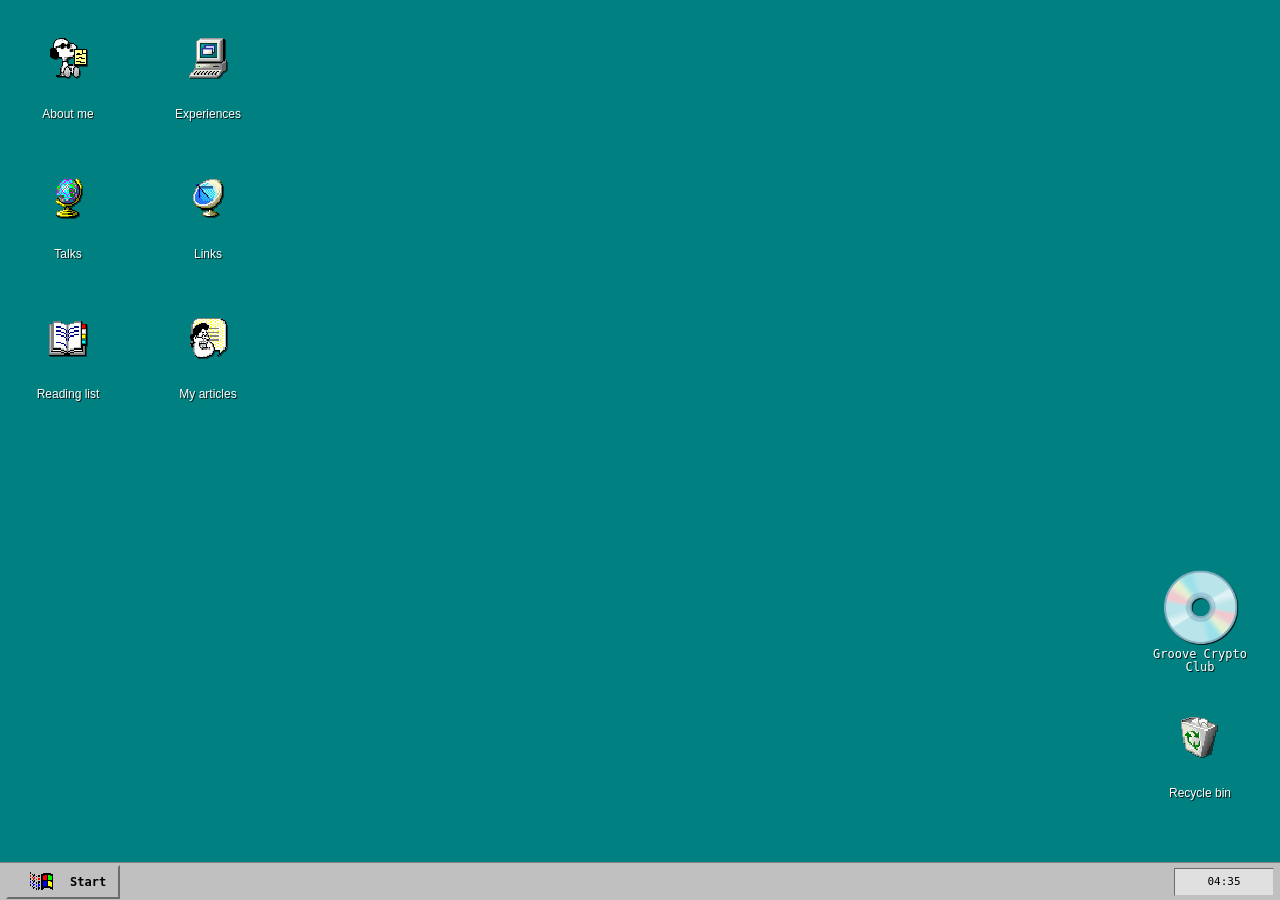
==== index.html @ 622b8753 "Point Groove icon at webp source https://claude.ai/code/session_013HrgVm5XLHuKfwFcj3W9H3" ====
<!DOCTYPE html>
<html lang="pt-BR">
<head>
    <meta charset="UTF-8">
    <meta name="viewport" content="width=device-width, initial-scale=1.0">
    <title>danimim.eth</title>
    <link rel="stylesheet" href="assets/css/style.css">

    <!-- FAVICON -->
    <link rel="icon" type="image/x-icon" href="favicon.png">
    <link rel="icon" type="image/png" sizes="32x32" href="favicon-32x32.png">
    <link rel="icon" type="image/png" sizes="16x16" href="favicon-16x16.png">
    <link rel="apple-touch-icon" sizes="180x180" href="apple-touch-icon.png">
</head>
<body>
    <!-- Desktop -->
    <div class="desktop">
        <!-- Desktop Icons -->
        <div class="desktop-icons">
            <button class="desktop-icon" data-window="about" aria-label="About me">
                <img src="icons/about.png" alt="About" width="80" height="80" onerror="this.outerHTML='<span style=font-size:70px>👤</span>'">
                <span>About me</span>
            </button>

            <button class="desktop-icon" data-window="experiences" aria-label="Experiences">
                <img src="icons/experience.png" alt="Experience" width="80" height="80" onerror="this.outerHTML='<span style=font-size:70px>💼</span>'">
                <span>Experiences</span>
            </button>

            <button class="desktop-icon" data-window="talks" aria-label="Talks">
                <img src="icons/talks.png" alt="Talks" width="80" height="80" onerror="this.outerHTML='<span style=font-size:70px>🎤</span>'">
                <span>Talks</span>
            </button>

            <button class="desktop-icon" data-window="links" aria-label="Links">
                <img src="icons/links.png" alt="Links" width="80" height="80" onerror="this.outerHTML='<span style=font-size:70px>🔗</span>'">
                <span>Links</span>
            </button>

            <button class="desktop-icon" data-window="reading" aria-label="Reading list">
                <img src="icons/reading.png" alt="Reading" width="80" height="80" onerror="this.outerHTML='<span style=font-size:70px>📚</span>'">
                <span>Reading list</span>
            </button>

            <button class="desktop-icon" data-window="articles" aria-label="My articles">
                <img src="icons/telegram.png" alt="Articles" width="80" height="80" onerror="this.outerHTML='<span style=font-size:70px>📝</span>'">
                <span>My articles</span>
            </button>
        </div>

        <!-- Groove Crypto Club (links to the /groove/ page) -->
        <a class="groove-icon" href="/groove/" aria-label="Groove Crypto Club">
            <img src="icons/groove.webp" alt="Groove Crypto Club" width="80" height="80" onerror="this.outerHTML='<span style=font-size:70px>💿</span>'">
            <span>Groove Crypto Club</span>
        </a>

        <!-- Recycle Bin -->
        <button class="recycle-bin" data-window="recycle" aria-label="Recycle Bin">
            <img src="icons/recycle.png" alt="Recycle Bin" width="80" height="80" onerror="this.outerHTML='<span style=font-size:70px>🗑️</span>'">
            <span>Recycle bin</span>
        </button>
    </div>

    <!-- Windows -->
    <!-- About Window -->
    <div class="window" id="about" role="dialog" aria-modal="true" aria-labelledby="about-title">
        <div class="window-header">
            <span id="about-title">About me</span>
            <div class="window-controls">
                <button class="window-btn minimize" aria-label="Minimize"><span>_</span></button>
                <button class="window-btn close" aria-label="Close"><span>×</span></button>
            </div>
        </div>
        <div class="window-content">
            <div id="about-content"></div>
        </div>
    </div>

    <!-- Experiences Window -->
    <div class="window" id="experiences" role="dialog" aria-modal="true" aria-labelledby="experiences-title">
        <div class="window-header">
            <span id="experiences-title">Experiences</span>
            <div class="window-controls">
                <button class="window-btn minimize" aria-label="Minimize"><span>_</span></button>
                <button class="window-btn close" aria-label="Close"><span>×</span></button>
            </div>
        </div>
        <div class="window-content">
            <div id="experiences-content"></div>
        </div>
    </div>

    <!-- Talks Window -->
    <div class="window" id="talks" role="dialog" aria-modal="true" aria-labelledby="talks-title">
        <div class="window-header">
            <span id="talks-title">Talks</span>
            <div class="window-controls">
                <button class="window-btn minimize" aria-label="Minimize"><span>_</span></button>
                <button class="window-btn close" aria-label="Close"><span>×</span></button>
            </div>
        </div>
        <div class="window-content">
            <div id="talks-content"></div>
        </div>
    </div>

    <!-- Links Window -->
    <div class="window" id="links" role="dialog" aria-modal="true" aria-labelledby="links-title">
        <div class="window-header">
            <span id="links-title">Links</span>
            <div class="window-controls">
                <button class="window-btn minimize" aria-label="Minimize"><span>_</span></button>
                <button class="window-btn close" aria-label="Close"><span>×</span></button>
            </div>
        </div>
        <div class="window-content">
            <div id="links-content"></div>
        </div>
    </div>

    <!-- Reading Window -->
    <div class="window" id="reading" role="dialog" aria-modal="true" aria-labelledby="reading-title">
        <div class="window-header">
            <span id="reading-title">Reading list</span>
            <div class="window-controls">
                <button class="window-btn minimize" aria-label="Minimize"><span>_</span></button>
                <button class="window-btn close" aria-label="Close"><span>×</span></button>
            </div>
        </div>
        <div class="window-content">
            <div id="reading-content"></div>
        </div>
    </div>

    <!-- Articles Window -->
    <div class="window" id="articles" role="dialog" aria-modal="true" aria-labelledby="articles-title">
        <div class="window-header">
            <span id="articles-title">My articles</span>
            <div class="window-controls">
                <button class="window-btn minimize" aria-label="Minimize"><span>_</span></button>
                <button class="window-btn close" aria-label="Close"><span>×</span></button>
            </div>
        </div>
        <div class="window-content">
            <div id="articles-content"></div>
        </div>
    </div>

    <!-- Message Window -->
    <div class="window" id="message" role="dialog" aria-modal="true" aria-labelledby="message-title">
        <div class="window-header">
            <span id="message-title">Leave a message</span>
            <div class="window-controls">
                <button class="window-btn close" aria-label="Close"><span>×</span></button>
            </div>
        </div>
        <div class="window-content">
            <form id="message-form">
                <div class="form-group">
                    <label for="sender-name">Name:</label>
                    <input type="text" id="sender-name" name="name" required>
                </div>
                <div class="form-group">
                    <label for="sender-email">Email:</label>
                    <input type="email" id="sender-email" name="email" required>
                </div>
                <div class="form-group">
                    <label for="sender-message">Message:</label>
                    <textarea id="sender-message" name="message" rows="4" required></textarea>
                </div>
                <div class="form-actions">
                    <button type="submit" class="btn">Send</button>
                    <button type="button" class="btn cancel">Cancel</button>
                </div>
            </form>
        </div>
    </div>

    <!-- Cats Question Window -->
    <div class="window" id="cats-question" role="dialog" aria-modal="true" aria-labelledby="cats-question-title">
        <div class="window-header">
            <span id="cats-question-title">Question</span>
            <div class="window-controls">
                <button class="window-btn close" aria-label="Close"><span>×</span></button>
            </div>
        </div>
        <div class="window-content">
            <p>Do you like cats?</p>
            <div class="form-actions">
                <button type="button" class="btn" id="cats-yes">YES</button>
                <button type="button" class="btn" id="cats-no">NO</button>
            </div>
        </div>
    </div>

    <!-- Cats Gallery Window -->
    <div class="window" id="cats" role="dialog" aria-modal="true" aria-labelledby="cats-title">
        <div class="window-header">
            <span id="cats-title">My Cats</span>
            <div class="window-controls">
                <button class="window-btn minimize" aria-label="Minimize"><span>_</span></button>
                <button class="window-btn close" aria-label="Close"><span>×</span></button>
            </div>
        </div>
        <div class="window-content">
            <div id="cats-content"></div>
        </div>
    </div>

    <!-- Error Window -->
    <div class="window error-window" id="error" role="dialog" aria-modal="true" aria-labelledby="error-title">
        <div class="window-header">
            <span id="error-title">Error</span>
            <div class="window-controls">
                <button class="window-btn close" aria-label="Close"><span>×</span></button>
            </div>
        </div>
        <div class="window-content">
            <div class="error-content">
                <div class="error-icon">❌</div>
                <div class="error-text">
                    <p><strong>get out of here</strong></p>
                    <p>This application requires cat appreciation.</p>
                </div>
            </div>
            <div class="form-actions">
                <button type="button" class="btn error-ok">OK</button>
            </div>
        </div>
    </div>

    <!-- Hobbies Window -->
    <div class="window" id="hobbies" role="dialog" aria-modal="true" aria-labelledby="hobbies-title">
        <div class="window-header">
            <span id="hobbies-title">My life</span>
            <div class="window-controls">
                <button class="window-btn close" aria-label="Close"><span>×</span></button>
            </div>
        </div>
        <div class="window-content">
            <div id="hobbies-content"></div>
        </div>
    </div>

    <!-- Success Window -->
    <div class="window" id="message-success" role="dialog" aria-modal="true" aria-labelledby="success-title">
        <div class="window-header">
            <span id="success-title">Message sent</span>
            <div class="window-controls">
                <button class="window-btn close" aria-label="Close"><span>×</span></button>
            </div>
        </div>
        <div class="window-content">
            <div class="error-content">
                <div class="error-icon">
                    <img src="icons/success.png" alt="Success" width="48" height="48" onerror="this.outerHTML='<span style=font-size:48px>✅</span>'">
                </div>
                <div class="error-text">
                    <p><strong>Success!</strong></p>
                    <p>Your message has been sent successfully!</p>
                </div>
            </div>
            <div class="form-actions">
                <button type="button" class="btn success-ok">OK</button>
            </div>
        </div>
    </div>

    <!-- Message Error Window -->
    <div class="window error-window" id="message-error" role="dialog" aria-modal="true" aria-labelledby="message-error-title">
        <div class="window-header">
            <span id="message-error-title">Error</span>
            <div class="window-controls">
                <button class="window-btn close" aria-label="Close"><span>×</span></button>
            </div>
        </div>
        <div class="window-content">
            <div class="error-content">
                <div class="error-icon">
                    <img src="icons/error.png" alt="Error" width="48" height="48" onerror="this.outerHTML='<span style=font-size:48px>⚠️</span>'">
                </div>
                <div class="error-text">
                    <p><strong>Error sending message</strong></p>
                    <p>Something went wrong. Please try again.</p>
                </div>
            </div>
            <div class="form-actions">
                <button type="button" class="btn error-ok">OK</button>
            </div>
        </div>
    </div>

    <!-- Recycle Bin Window -->
    <div class="window" id="recycle" role="dialog" aria-modal="true" aria-labelledby="recycle-title">
        <div class="window-header">
            <span id="recycle-title">Recycle Bin</span>
            <div class="window-controls">
                <button class="window-btn minimize" aria-label="Minimize"><span>_</span></button>
                <button class="window-btn close" aria-label="Close"><span>×</span></button>
            </div>
        </div>
        <div class="window-content">
            <div id="recycle-content"></div>
            <br>
            <div style="display: flex; gap: 8px; justify-content: center;">
                <button class="btn" id="restore-btn">Restore</button>
                <button class="btn" id="empty-bin-btn">Empty Recycle Bin</button>
            </div>
        </div>
    </div>

    <!-- Restore Error Window -->
    <div class="window error-window" id="restore-error" role="dialog" aria-modal="true" aria-labelledby="restore-error-title">
        <div class="window-header">
            <span id="restore-error-title">Cannot Restore</span>
            <div class="window-controls">
                <button class="window-btn close" aria-label="Close"><span>×</span></button>
            </div>
        </div>
        <div class="window-content">
            <div class="error-content">
                <div class="error-icon">
                    <img src="icons/wrong.png" alt="Error" width="64" height="64" onerror="this.outerHTML='<span style=font-size:48px>❌</span>'">
                </div>
                <div class="error-text">
                    <p><strong>Cannot restore</strong></p>
                    <p>File permanently damaged by fraud</p>
                </div>
            </div>
            <div class="form-actions">
                <button type="button" class="btn error-ok">OK</button>
            </div>
        </div>
    </div>

    <!-- Empty Bin Error Window -->
    <div class="window error-window" id="empty-error" role="dialog" aria-modal="true" aria-labelledby="empty-error-title">
        <div class="window-header">
            <span id="empty-error-title">Empty Recycle Bin</span>
            <div class="window-controls">
                <button class="window-btn close" aria-label="Close"><span>×</span></button>
            </div>
        </div>
        <div class="window-content">
            <div class="error-content">
                <div class="error-icon">
                    <img src="icons/empty.png" alt="Empty" width="64" height="64" onerror="this.outerHTML='<span style=font-size:48px>🗑️</span>'">
                </div>
                <div class="error-text">
                    <p><strong>Already Empty</strong></p>
                    <p>File already beyond empty</p>
                </div>
            </div>
            <div class="form-actions">
                <button type="button" class="btn error-ok">OK</button>
            </div>
        </div>
    </div>

    <!-- Taskbar -->
    <div class="taskbar">
        <button class="start-button" id="start-btn" aria-label="Start menu">
            <span class="start-icon">⚑</span>
            <span>Start</span>
        </button>

        <!-- Start Menu -->
        <div class="start-menu" id="start-menu">
            <div class="start-menu-item" data-action="playlist">
                <span class="menu-icon">
                    <img src="icons/playlist.png" alt="Playlist" width="48" height="48" onerror="this.outerHTML='<span style=font-size:18px>♫</span>'">
                </span>
                <span>My playlist</span>
            </div>
            <div class="start-menu-item" data-action="message">
                <span class="menu-icon">
                    <img src="icons/message.png" alt="Message" width="48" height="48" onerror="this.outerHTML='<span style=font-size:18px>@</span>'">
                </span>
                <span>Leave a message</span>
            </div>
            <div class="start-menu-item" data-action="cats">
                <span class="menu-icon">
                    <img src="icons/cats.png" alt="Cats" width="48" height="48" onerror="this.outerHTML='<span style=font-size:18px>♥</span>'">
                </span>
                <span>Do you like cats?</span>
            </div>
            <div class="start-menu-item" data-action="hobbies">
                <span class="menu-icon">
                    <img src="icons/hobbies.png" alt="My life" width="48" height="48" onerror="this.outerHTML='<span style=font-size:18px>★</span>'">
                </span>
                <span>My life</span>
            </div>
        </div>

        <div class="taskbar-clock" id="clock"></div>
    </div>

    <!-- Scripts -->
    <script src="assets/js/data.js"></script>
    <script src="assets/js/app.js"></script>
</body>
</html>
---- assets/css/style.css ----
/* Windows 95 Theme CSS - Versão Corrigida */
* {
  margin: 0;
  padding: 0;
  box-sizing: border-box;
}

body {
  font-family: "MS Sans Serif", "Microsoft Sans Serif", "Small Fonts", "Fixedsys", monospace, sans-serif;
  font-size: 11px;
  background: #008080;
  height: 100vh;
  overflow: hidden;
  user-select: none;
  cursor: default;
  font-weight: normal;
  -webkit-font-smoothing: none;
  -moz-osx-font-smoothing: unset;
  text-rendering: optimizeSpeed;
  image-rendering: pixelated;
  image-rendering: -moz-crisp-edges;
  image-rendering: crisp-edges;
}

/* CSS para tornar tudo mais pixelado e próximo do Windows 95 */
* {
  image-rendering: pixelated;
  image-rendering: -moz-crisp-edges;
  image-rendering: crisp-edges;
  -webkit-font-smoothing: none;
  -moz-osx-font-smoothing: unset;
}

/* Desktop */
.desktop {
  height: calc(100vh - 38px);
  position: relative;
  background: #008080;
  padding: 8px;
}

/* Desktop Icons */
.desktop-icons {
  display: grid;
  grid-template-columns: repeat(2, 120px);
  grid-template-rows: repeat(3, 120px);
  gap: 20px;
  width: fit-content;
  align-content: start;
}

.desktop-icon {
  display: flex;
  flex-direction: column;
  align-items: center;
  width: 120px;
  height: 120px;
  padding: 10px;
  background: transparent;
  border: none;
  border-radius: 0;
  color: white;
  font-size: 12px;
  cursor: pointer;
  text-align: center;
  line-height: 1.1;
  transition: background-color 0.1s;
  font-weight: normal;
}

.desktop-icon:hover {
  background: rgba(255, 255, 255, 0.2);
}

.desktop-icon:focus {
  outline: 1px dotted white;
  outline-offset: 2px;
}

.desktop-icon img {
  margin-bottom: 8px;
  filter: drop-shadow(1px 1px 0px rgba(0, 0, 0, 0.5));
  width: 80px !important;
  height: 80px !important;
  max-width: 80px !important;
  max-height: 80px !important;
  min-width: 80px !important;
  min-height: 80px !important;
}

.desktop-icon span {
  word-wrap: break-word;
  text-shadow: 1px 1px 0px rgba(0, 0, 0, 0.8);
  font-weight: normal;
  font-size: 12px;
  margin-top: 2px;
}

.desktop-icon span {
  word-wrap: break-word;
  text-shadow: 1px 1px 0px rgba(0, 0, 0, 0.8);
  font-weight: normal;
}

/* About Section with Photo */
.about-container {
  display: flex;
  gap: 16px;
  align-items: flex-start;
  margin-bottom: 12px;
}

.about-photo {
  flex-shrink: 0;
  width: 200px;
  height: 200px;
  border: 2px inset #c0c0c0;
  background: #f0f0f0;
  overflow: hidden;
}

.about-photo img {
  width: 100%;
  height: 100%;
  object-fit: cover;
}

.about-text {
  flex: 1;
  min-width: 0;
}

.about-fallback {
  width: 100%;
  height: 100%;
  display: flex;
  align-items: center;
  justify-content: center;
  background: linear-gradient(45deg, #c0c0c0, #e0e0e0);
  font-size: 48px;
  color: #808080;
}

/* Recycle Bin */
.recycle-item {
  display: flex;
  justify-content: center;
}

.recycle-bin {
  position: absolute;
  bottom: 55px;
  right: 20px;
  display: flex;
  flex-direction: column;
  align-items: center;
  width: 120px;
  height: 120px;
  padding: 10px;
  background: transparent;
  border: none;
  color: white;
  font-size: 12px;
  cursor: pointer;
  text-align: center;
  line-height: 1.1;
  transition: background-color 0.1s;
  font-weight: normal;
}

.recycle-bin:hover {
  background: rgba(255, 255, 255, 0.2);
}

.recycle-bin img {
  margin-bottom: 8px;
  filter: drop-shadow(1px 1px 0px rgba(0, 0, 0, 0.5));
  width: 80px !important;
  height: 80px !important;
  max-width: 80px !important;
  max-height: 80px !important;
  min-width: 80px !important;
  min-height: 80px !important;
}

.recycle-bin span {
  word-wrap: break-word;
  text-shadow: 1px 1px 0px rgba(0, 0, 0, 0.8);
  font-weight: normal;
  font-size: 12px;
  margin-top: 2px;
}

.recycle-bin span {
  word-wrap: break-word;
  text-shadow: 1px 1px 0px rgba(0, 0, 0, 0.8);
  font-weight: normal;
}

/* Windows */
.window {
  position: absolute;
  width: clamp(320px, 60vw, 600px);
  max-height: 80vh;
  background: #c0c0c0;
  border: 2px outset #c0c0c0;
  box-shadow: 2px 2px 4px rgba(0, 0, 0, 0.3);
  display: none;
  z-index: 100;
  top: 50px;
  left: 200px;
}

.window.active {
  display: block;
}

.window.minimized {
  display: none;
}

/* Window Header */
.window-header {
  background: linear-gradient(90deg, #000080, #0000ff);
  color: white;
  padding: 2px 4px;
  display: flex;
  justify-content: space-between;
  align-items: center;
  font-weight: bold;
  cursor: move;
  user-select: none;
  height: 20px;
  font-size: 11px;
}

.window-header span {
  flex: 1;
  padding: 0 4px;
  overflow: hidden;
  text-overflow: ellipsis;
  white-space: nowrap;
}

.window-controls {
  display: flex;
  gap: 2px;
}

.window-btn {
  width: 16px;
  height: 14px;
  background: #c0c0c0;
  border: 1px outset #c0c0c0;
  cursor: pointer;
  display: flex;
  align-items: center;
  justify-content: center;
  padding: 0;
  font-size: 10px;
  font-weight: bold;
  color: #000;
}

.window-btn:hover {
  background: #e0e0e0;
}

.window-btn:active {
  border: 1px inset #c0c0c0;
}

/* Window Content */
.window-content {
  padding: 8px;
  overflow: auto;
  max-height: calc(80vh - 40px);
  background: #c0c0c0;
  font-size: 11px;
  line-height: 1.3;
}

/* Forms */
.form-group {
  margin-bottom: 8px;
}

.form-group label {
  display: block;
  margin-bottom: 2px;
  font-weight: bold;
}

.form-group input,
.form-group textarea {
  width: 100%;
  padding: 2px 4px;
  border: 2px inset #c0c0c0;
  background: white;
  font-family: inherit;
  font-size: 11px;
}

.form-group input:focus,
.form-group textarea:focus {
  outline: none;
  background: #ffffcc;
}

.form-actions {
  display: flex;
  gap: 8px;
  justify-content: flex-end;
  margin-top: 12px;
}

.btn {
  padding: 4px 12px;
  background: #c0c0c0;
  border: 2px outset #c0c0c0;
  cursor: pointer;
  font-family: inherit;
  font-size: 11px;
  min-width: 60px;
}

.btn:hover {
  background: #e0e0e0;
}

.btn:active {
  border: 2px inset #c0c0c0;
}

/* Experience Accordion */
.experience-item {
  margin-bottom: 12px;
  border: 1px inset #c0c0c0;
}

.experience-header {
  background: #e0e0e0;
  padding: 4px 8px;
  cursor: pointer;
  border-bottom: 1px solid #808080;
  font-weight: bold;
}

.experience-header:hover {
  background: #f0f0f0;
}

.experience-content {
  padding: 8px;
  display: none;
}

.experience-content.expanded {
  display: block;
}

.role-item {
  margin-bottom: 8px;
  padding: 4px;
  background: #f0f0f0;
  border: 1px inset #c0c0c0;
}

.role-title {
  font-weight: bold;
}

.role-years {
  color: #606060;
  font-size: 10px;
}

.role-skills {
  margin-top: 4px;
  font-size: 10px;
}

/* Folder View */
.folder-container {
  display: grid;
  grid-template-columns: repeat(auto-fit, minmax(120px, 1fr));
  gap: 8px;
  margin-bottom: 16px;
}

.folder-item {
  display: flex;
  flex-direction: column;
  align-items: center;
  padding: 8px;
  background: transparent;
  border: none;
  cursor: pointer;
  text-align: center;
  border-radius: 0;
}

.folder-item:hover {
  background: #e0e0e0;
}

.folder-item img {
  margin-bottom: 4px;
}

.folder-content {
  display: none;
  margin-top: 8px;
  padding: 8px;
  background: #f0f0f0;
  border: 1px inset #c0c0c0;
}

.folder-content.active {
  display: block;
}

.folder-content ul {
  list-style: none;
  padding-left: 0;
}

.folder-content li {
  margin-bottom: 4px;
}

.folder-content a {
  color: #0000ff;
  text-decoration: underline;
}

.folder-content a:visited {
  color: #800080;
}

/* Links List */
.links-list {
  list-style: none;
}

.links-list li {
  margin-bottom: 8px;
}

.links-list a {
  color: #0000ff;
  text-decoration: underline;
  font-size: 11px;
}

.links-list a:visited {
  color: #800080;
}

/* Talks List */
.talks-list {
  list-style: none;
}

.talks-list li {
  margin-bottom: 8px;
  padding: 4px;
  background: #f0f0f0;
  border: 1px inset #c0c0c0;
}

.talks-list a {
  color: #0000ff;
  text-decoration: underline;
  font-weight: bold;
}

/* Cats Gallery */
.cats-gallery {
  display: grid;
  grid-template-columns: repeat(auto-fit, minmax(200px, 1fr));
  gap: 12px;
}

.cat-card {
  background: #f0f0f0;
  border: 2px inset #c0c0c0;
  padding: 8px;
  text-align: center;
}

.cat-card img {
  width: 100%;
  height: 120px;
  object-fit: cover;
  border: 1px solid #808080;
  margin-bottom: 4px;
}

.cat-name {
  font-weight: bold;
  margin-bottom: 4px;
}

.cat-bio {
  font-size: 10px;
  color: #404040;
}

/* Error Window */
.error-window .window-content {
  min-width: 300px;
}

.error-content {
  display: flex;
  align-items: center;
  gap: 12px;
  margin-bottom: 16px;
}

.error-icon {
  font-size: 32px;
  color: #ff0000;
}

.error-text p {
  margin-bottom: 4px;
}

.error-ok {
  background: #c0c0c0;
  min-width: 80px;
}

/* Taskbar */
.taskbar {
  position: fixed;
  bottom: 0;
  left: 0;
  right: 0;
  height: 38px;
  background: #c0c0c0;
  border-top: 1px solid #808080;
  display: flex;
  align-items: center;
  padding: 0 6px;
  z-index: 1000;
}

.start-button {
  height: 34px;
  padding: 6px 12px;
  background: #c0c0c0;
  border: 2px outset #c0c0c0;
  cursor: pointer;
  display: flex;
  align-items: center;
  gap: 4px;
  font-family: inherit;
  font-size: 12px;
  font-weight: bold;
}

.start-button:hover {
  background: #e0e0e0;
}

.start-button:active,
.start-button.active {
  border: 2px inset #c0c0c0;
}

/* Ícone do Start - Usando menu.png */
.start-icon {
  width: 48px;
  height: 48px;
  display: flex;
  align-items: center;
  justify-content: flex-start;
  background: url('/icons/menu.png') no-repeat;
  background-position: -2px center;
  background-size: cover;
  border: none;
  border-radius: 0;
  box-shadow: none;
  margin-left: -2px;
  font-size: 0 !important;
  color: transparent !important;
  text-indent: -9999px;
  overflow: hidden;
}

.start-icon::before {
  content: '' !important;
}

.start-icon::after {
  content: '' !important;
}

/* Start Menu */
.start-menu {
  position: absolute;
  bottom: 38px;
  left: 4px;
  width: 260px;
  background: #c0c0c0;
  border: 2px outset #c0c0c0;
  box-shadow: 2px 2px 4px rgba(0, 0, 0, 0.3);
  display: none;
  z-index: 1001;
}

.start-menu.active {
  display: block;
}

.start-menu-item {
  padding: 12px 16px;
  cursor: pointer;
  border-bottom: 1px solid #808080;
  font-size: 12px;
  display: flex;
  align-items: center;
  gap: 12px;
  min-height: 40px;
}

.start-menu-item:hover {
  background: #0000ff;
  color: white;
}

.start-menu-item:last-child {
  border-bottom: none;
}

/* Ícones do Menu - Voltando ao original */
.menu-icon {
  width: 26px;
  height: 24px;
  font-size: 18px;
  text-align: center;
  flex-shrink: 0;
  display: flex;
  align-items: center;
  justify-content: center;
  background: linear-gradient(135deg, rgba(255,255,255,0.2) 0%, rgba(128,128,128,0.1) 100%);
  box-shadow: inset 1px 1px 0px rgba(255,255,255,0.2);
  color: #000;
  font-weight: bold;
}

.start-menu-item:hover .menu-icon {
  background: linear-gradient(135deg, rgba(255,255,255,0.4) 0%, rgba(255,255,255,0.2) 100%);
  color: white;
  text-shadow: 1px 1px 1px rgba(0,0,0,0.5);
}

/* Clock */
.taskbar-clock {
  margin-left: auto;
  padding: 6px 12px;
  background: #e0e0e0;
  border: 1px inset #c0c0c0;
  font-size: 11px;
  font-family: "MS Sans Serif", "Small Fonts", monospace;
  min-width: 100px;
  text-align: center;
  font-weight: normal;
  height: 28px;
  display: flex;
  align-items: center;
  justify-content: center;
}

/* Mobile responsive for about */
@media (max-width: 600px) {
  .about-container {
      flex-direction: column;
      align-items: center;
      text-align: center;
  }

  .about-photo {
      width: 100px;
      height: 100px;
  }

  .about-fallback {
      font-size: 40px;
  }
}

/* Mobile Responsive */
@media (max-width: 768px) {
  .window {
      width: clamp(280px, 95vw, 400px);
      max-height: 70vh;
  }

  .desktop {
      height: calc(100vh - 32px);
      padding: 8px;
  }

  .desktop-icons {
      grid-template-columns: repeat(2, 100px);
      grid-template-rows: repeat(3, 100px);
      gap: 15px;
  }

  .desktop-icon {
      width: 100px;
      height: 100px;
      font-size: 11px;
      padding: 8px;
  }

  .desktop-icon img {
      width: 65px !important;
      height: 65px !important;
      max-width: 65px !important;
      max-height: 65px !important;
      min-width: 65px !important;
      min-height: 65px !important;
  }

  .recycle-bin {
      width: 100px;
      height: 100px;
      bottom: 50px;
      right: 15px;
      font-size: 11px;
      padding: 8px;
  }

  .recycle-bin img {
      width: 65px !important;
      height: 65px !important;
      max-width: 65px !important;
      max-height: 65px !important;
      min-width: 65px !important;
      min-height: 65px !important;
  }

  .window-header {
      touch-action: none;
      height: 28px;
  }

  .cats-gallery {
      grid-template-columns: 1fr;
  }

  .folder-container {
      grid-template-columns: repeat(auto-fit, minmax(100px, 1fr));
  }

  .taskbar {
      height: 32px;
      padding: 0 4px;
  }

  .start-button {
      height: 24px;
      padding: 2px 6px;
      font-size: 11px;
      gap: 2px;
  }

  .start-icon {
      width: 14px;
      height: 14px;
      background: url('/icons/menu.png') no-repeat center center;
      background-size: cover;
      border: none;
      border-radius: 0;
      box-shadow: none;
  }

  .start-menu {
      width: 180px;
      bottom: 32px;
  }

  .start-menu-item {
      padding: 5px 6px;
      font-size: 10px;
      min-height: 24px;
  }

  .menu-icon {
      width: 16px;
      height: 14px;
      font-size: 12px;
  }
}

/* Groove Crypto Club desktop shortcut (sits above the Recycle Bin) */
.groove-icon {
  position: absolute;
  bottom: 185px;
  right: 20px;
  display: flex;
  flex-direction: column;
  align-items: center;
  width: 120px;
  height: 120px;
  padding: 10px;
  background: transparent;
  border: none;
  color: white;
  font-size: 12px;
  cursor: pointer;
  text-align: center;
  line-height: 1.1;
  transition: background-color 0.1s;
  text-decoration: none;
}

.groove-icon:hover {
  background: rgba(255, 255, 255, 0.2);
}

.groove-icon:focus {
  outline: 1px dotted white;
  outline-offset: 2px;
}

.groove-icon img {
  margin-bottom: 8px;
  filter: drop-shadow(1px 1px 0px rgba(0, 0, 0, 0.5));
  width: 80px !important;
  height: 80px !important;
  max-width: 80px !important;
  max-height: 80px !important;
  min-width: 80px !important;
  min-height: 80px !important;
}

.groove-icon span {
  word-wrap: break-word;
  text-shadow: 1px 1px 0px rgba(0, 0, 0, 0.8);
  font-weight: normal;
  font-size: 12px;
  margin-top: 2px;
}

@media (max-width: 768px) {
  .groove-icon {
      width: 100px;
      height: 100px;
      bottom: 160px;
      right: 15px;
      font-size: 11px;
      padding: 8px;
  }

  .groove-icon img {
      width: 65px !important;
      height: 65px !important;
      max-width: 65px !important;
      max-height: 65px !important;
      min-width: 65px !important;
      min-height: 65px !important;
  }
}
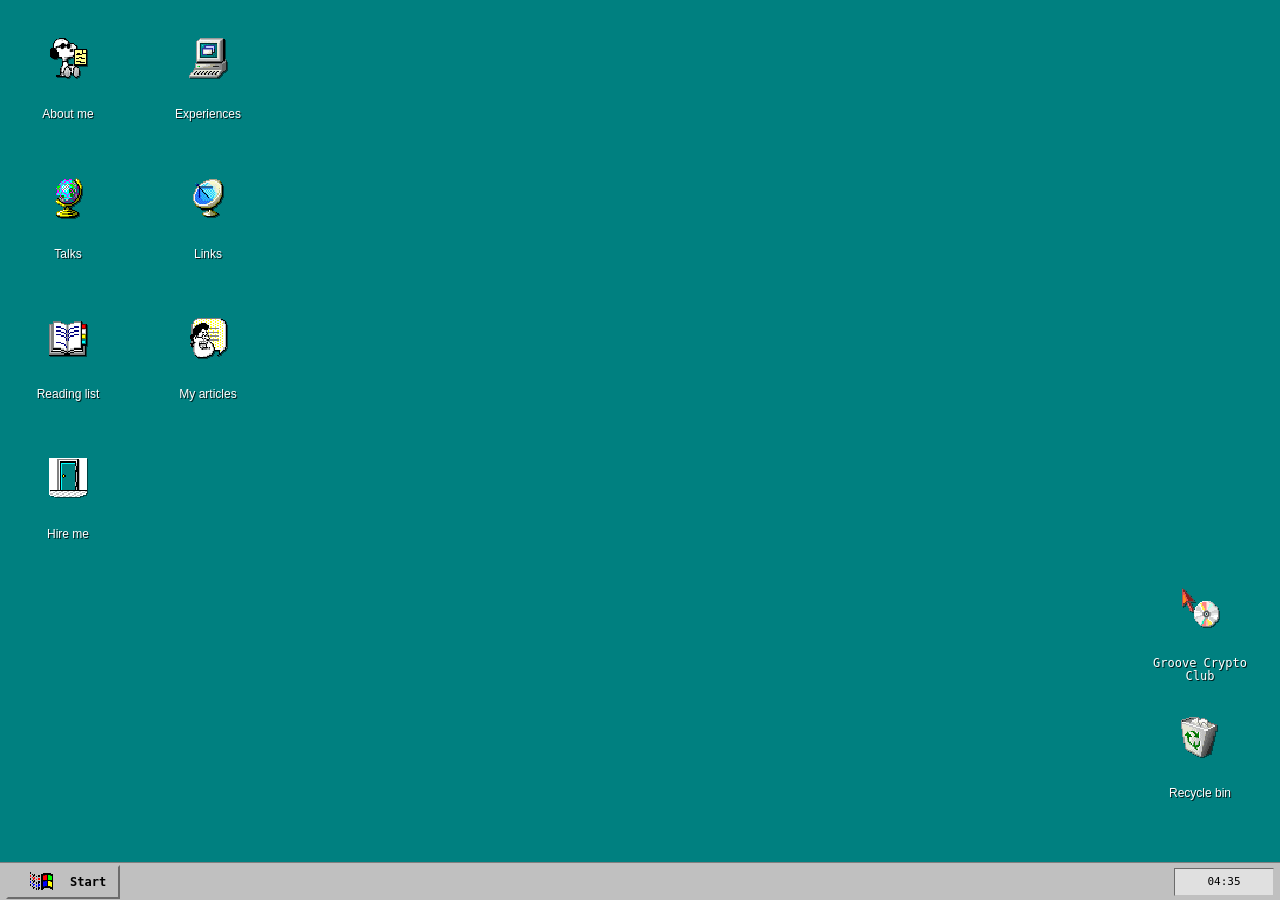
==== commit 222bd85a: "Merge remote-tracking branch 'origin/main' into claude/add-newsletter-feature-zjeEI # Conflicts: #	a" ====
--- a/index.html
+++ b/index.html
@@ -46,6 +46,11 @@
                 <img src="icons/telegram.png" alt="Articles" width="80" height="80" onerror="this.outerHTML='<span style=font-size:70px>📝</span>'">
                 <span>My articles</span>
             </button>
+
+            <button class="desktop-icon" data-action="resume" aria-label="Hire me">
+                <img src="icons/hireme.png" alt="Hire me" width="80" height="80" onerror="this.outerHTML='<span style=font-size:70px>🚪</span>'">
+                <span>Hire me</span>
+            </button>
         </div>
 
         <!-- Groove Crypto Club (links to the /groove/ page) -->
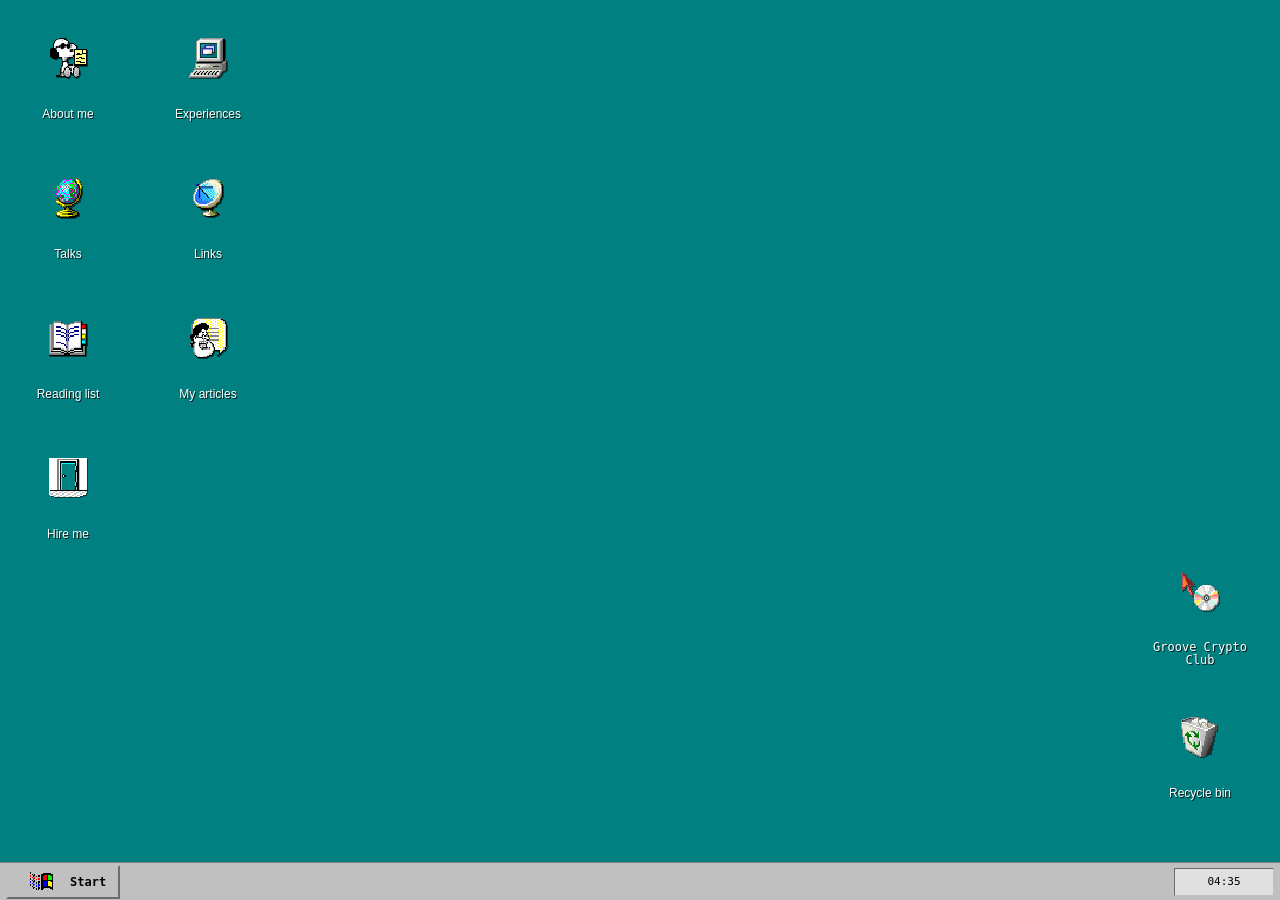
==== commit 026d762a: "Remove videos-note emojis, add Open Graph tags, Newsletter coming soon Drop the emojis from the vide" ====
--- a/index.html
+++ b/index.html
@@ -4,7 +4,19 @@
     <meta charset="UTF-8">
     <meta name="viewport" content="width=device-width, initial-scale=1.0">
     <title>danimim.eth</title>
+    <meta name="description" content="The personal site of danimim.eth. Web3, DAO governance, and a Windows 95 desktop.">
     <link rel="stylesheet" href="assets/css/style.css">
+
+    <!-- Open Graph / Twitter -->
+    <meta property="og:type" content="website">
+    <meta property="og:url" content="https://danimim.xyz/">
+    <meta property="og:title" content="danimim.eth">
+    <meta property="og:description" content="The personal site of danimim.eth. Web3, DAO governance, and a Windows 95 desktop.">
+    <meta property="og:image" content="https://danimim.xyz/assets/img/og.png">
+    <meta name="twitter:card" content="summary_large_image">
+    <meta name="twitter:title" content="danimim.eth">
+    <meta name="twitter:description" content="The personal site of danimim.eth. Web3, DAO governance, and a Windows 95 desktop.">
+    <meta name="twitter:image" content="https://danimim.xyz/assets/img/og.png">
 
     <!-- FAVICON -->
     <link rel="icon" type="image/x-icon" href="favicon.png">
--- a/assets/css/style.css
+++ b/assets/css/style.css
@@ -125,6 +125,10 @@
   object-fit: cover;
 }
 
+#about-content .about-photo img {
+  object-position: 50% 8%;
+}
+
 .about-text {
   flex: 1;
   min-width: 0;
@@ -807,7 +811,8 @@
   flex-direction: column;
   align-items: center;
   width: 120px;
-  height: 120px;
+  height: auto;
+  min-height: 120px;
   padding: 10px;
   background: transparent;
   border: none;
@@ -851,7 +856,8 @@
 @media (max-width: 768px) {
   .groove-icon {
       width: 100px;
-      height: 100px;
+      height: auto;
+      min-height: 100px;
       bottom: 160px;
       right: 15px;
       font-size: 11px;
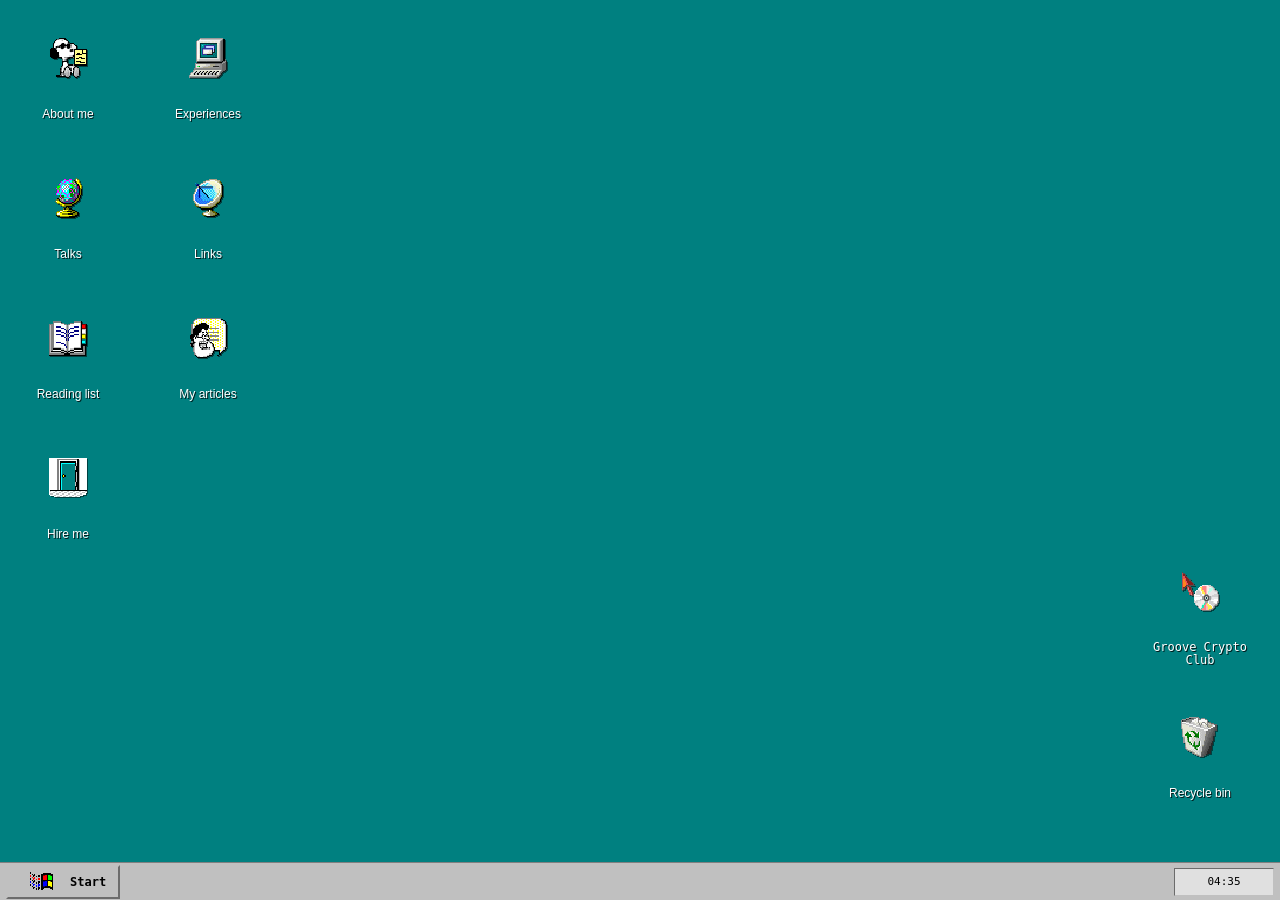
==== commit 68dedc5c: "Add og:image:alt to the page meta tags https://claude.ai/code/session_013HrgVm5XLHuKfwFcj3W9H3" ====
--- a/index.html
+++ b/index.html
@@ -13,6 +13,7 @@
     <meta property="og:title" content="danimim.eth">
     <meta property="og:description" content="The personal site of danimim.eth. Web3, DAO governance, and a Windows 95 desktop.">
     <meta property="og:image" content="https://danimim.xyz/assets/img/og.png">
+    <meta property="og:image:alt" content="danimim.eth">
     <meta name="twitter:card" content="summary_large_image">
     <meta name="twitter:title" content="danimim.eth">
     <meta name="twitter:description" content="The personal site of danimim.eth. Web3, DAO governance, and a Windows 95 desktop.">
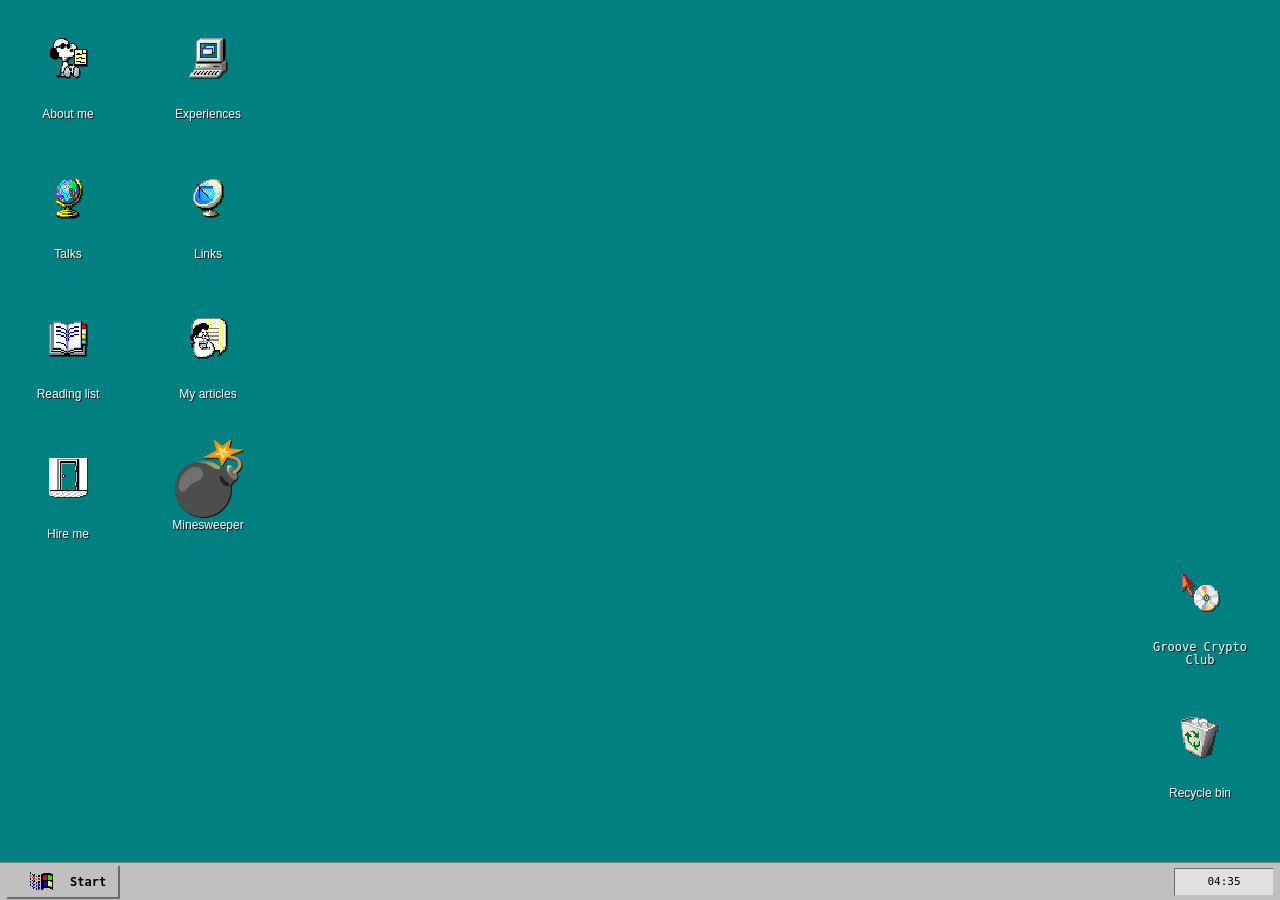
==== commit ab73bc2d: "Add Minesweeper as a new desktop window New desktop icon and window on the main page running a class" ====
--- a/index.html
+++ b/index.html
@@ -12,12 +12,12 @@
     <meta property="og:url" content="https://danimim.xyz/">
     <meta property="og:title" content="danimim.eth">
     <meta property="og:description" content="The personal site of danimim.eth. Web3, DAO governance, and a Windows 95 desktop.">
-    <meta property="og:image" content="https://danimim.xyz/assets/img/og.png">
+    <meta property="og:image" content="https://danimim.xyz/assets/img/og-2.png">
     <meta property="og:image:alt" content="danimim.eth">
     <meta name="twitter:card" content="summary_large_image">
     <meta name="twitter:title" content="danimim.eth">
     <meta name="twitter:description" content="The personal site of danimim.eth. Web3, DAO governance, and a Windows 95 desktop.">
-    <meta name="twitter:image" content="https://danimim.xyz/assets/img/og.png">
+    <meta name="twitter:image" content="https://danimim.xyz/assets/img/og-2.png">
 
     <!-- FAVICON -->
     <link rel="icon" type="image/x-icon" href="favicon.png">
@@ -64,6 +64,11 @@
                 <img src="icons/hireme.png" alt="Hire me" width="80" height="80" onerror="this.outerHTML='<span style=font-size:70px>🚪</span>'">
                 <span>Hire me</span>
             </button>
+
+            <button class="desktop-icon" data-window="minesweeper" aria-label="Minesweeper">
+                <img src="icons/minesweeper.png" alt="Minesweeper" width="80" height="80" onerror="this.outerHTML='<span style=font-size:70px>💣</span>'">
+                <span>Minesweeper</span>
+            </button>
         </div>
 
         <!-- Groove Crypto Club (links to the /groove/ page) -->
@@ -372,6 +377,20 @@
             <div class="form-actions">
                 <button type="button" class="btn error-ok">OK</button>
             </div>
+        </div>
+    </div>
+
+    <!-- Minesweeper Window -->
+    <div class="window" id="minesweeper" role="dialog" aria-modal="true" aria-labelledby="minesweeper-title">
+        <div class="window-header">
+            <span id="minesweeper-title">Minesweeper</span>
+            <div class="window-controls">
+                <button class="window-btn minimize" aria-label="Minimize"><span>_</span></button>
+                <button class="window-btn close" aria-label="Close"><span>×</span></button>
+            </div>
+        </div>
+        <div class="window-content">
+            <div id="minesweeper-content"></div>
         </div>
     </div>
 
@@ -416,5 +435,6 @@
     <!-- Scripts -->
     <script src="assets/js/data.js"></script>
     <script src="assets/js/app.js"></script>
+    <script src="assets/js/minesweeper.js"></script>
 </body>
 </html>
--- a/assets/css/style.css
+++ b/assets/css/style.css
@@ -873,3 +873,97 @@
       min-height: 65px !important;
   }
 }
+
+/* ===== Minesweeper ===== */
+#minesweeper-content {
+  text-align: center;
+}
+
+.ms-game {
+  display: inline-block;
+  background: #c0c0c0;
+  padding: 6px;
+  border: 3px inset #c0c0c0;
+}
+
+.ms-header {
+  display: flex;
+  align-items: center;
+  justify-content: space-between;
+  padding: 4px 6px;
+  margin-bottom: 6px;
+  background: #c0c0c0;
+  border: 2px inset #c0c0c0;
+}
+
+.ms-counter {
+  min-width: 44px;
+  padding: 2px 4px;
+  background: #000000;
+  color: #ff0000;
+  border: 1px solid #808080;
+  font-family: "Courier New", monospace;
+  font-weight: bold;
+  font-size: 18px;
+  text-align: center;
+}
+
+.ms-face {
+  width: 26px;
+  height: 26px;
+  padding: 0;
+  background: #c0c0c0;
+  border: 2px outset #c0c0c0;
+  cursor: pointer;
+  font-size: 15px;
+  line-height: 1;
+  display: flex;
+  align-items: center;
+  justify-content: center;
+}
+
+.ms-face:active {
+  border: 2px inset #c0c0c0;
+}
+
+.ms-board {
+  display: grid;
+  gap: 0;
+  background: #c0c0c0;
+  border: 2px inset #c0c0c0;
+}
+
+.ms-cell {
+  width: 22px;
+  height: 22px;
+  padding: 0;
+  background: #c0c0c0;
+  border: 2px outset #c0c0c0;
+  cursor: pointer;
+  font-family: inherit;
+  font-weight: bold;
+  font-size: 14px;
+  line-height: 1;
+  display: flex;
+  align-items: center;
+  justify-content: center;
+  user-select: none;
+}
+
+.ms-cell.ms-revealed {
+  border: 1px solid #808080;
+  background: #c0c0c0;
+}
+
+.ms-cell.ms-mine-hit {
+  background: #ff0000;
+}
+
+.ms-n1 { color: #0000ff; }
+.ms-n2 { color: #008000; }
+.ms-n3 { color: #ff0000; }
+.ms-n4 { color: #000080; }
+.ms-n5 { color: #800000; }
+.ms-n6 { color: #008080; }
+.ms-n7 { color: #000000; }
+.ms-n8 { color: #808080; }
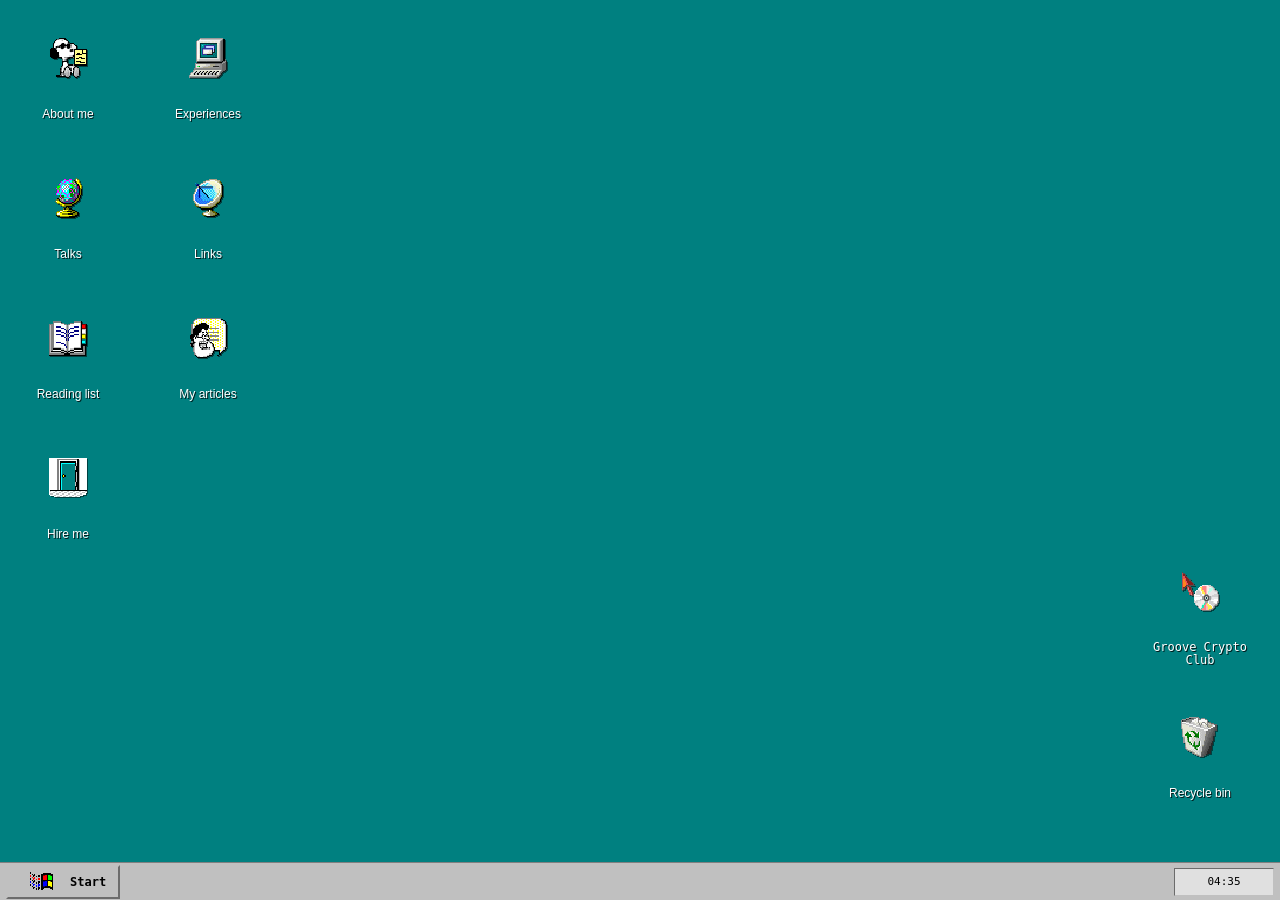
==== commit 4f40a125: "Remove Minesweeper https://claude.ai/code/session_013HrgVm5XLHuKfwFcj3W9H3" ====
--- a/index.html
+++ b/index.html
@@ -64,11 +64,6 @@
                 <img src="icons/hireme.png" alt="Hire me" width="80" height="80" onerror="this.outerHTML='<span style=font-size:70px>🚪</span>'">
                 <span>Hire me</span>
             </button>
-
-            <button class="desktop-icon" data-window="minesweeper" aria-label="Minesweeper">
-                <img src="icons/minesweeper.png" alt="Minesweeper" width="80" height="80" onerror="this.outerHTML='<span style=font-size:70px>💣</span>'">
-                <span>Minesweeper</span>
-            </button>
         </div>
 
         <!-- Groove Crypto Club (links to the /groove/ page) -->
@@ -377,20 +372,6 @@
             <div class="form-actions">
                 <button type="button" class="btn error-ok">OK</button>
             </div>
-        </div>
-    </div>
-
-    <!-- Minesweeper Window -->
-    <div class="window" id="minesweeper" role="dialog" aria-modal="true" aria-labelledby="minesweeper-title">
-        <div class="window-header">
-            <span id="minesweeper-title">Minesweeper</span>
-            <div class="window-controls">
-                <button class="window-btn minimize" aria-label="Minimize"><span>_</span></button>
-                <button class="window-btn close" aria-label="Close"><span>×</span></button>
-            </div>
-        </div>
-        <div class="window-content">
-            <div id="minesweeper-content"></div>
         </div>
     </div>
 
@@ -435,6 +416,5 @@
     <!-- Scripts -->
     <script src="assets/js/data.js"></script>
     <script src="assets/js/app.js"></script>
-    <script src="assets/js/minesweeper.js"></script>
 </body>
 </html>
--- a/assets/css/style.css
+++ b/assets/css/style.css
@@ -874,96 +874,3 @@
   }
 }
 
-/* ===== Minesweeper ===== */
-#minesweeper-content {
-  text-align: center;
-}
-
-.ms-game {
-  display: inline-block;
-  background: #c0c0c0;
-  padding: 6px;
-  border: 3px inset #c0c0c0;
-}
-
-.ms-header {
-  display: flex;
-  align-items: center;
-  justify-content: space-between;
-  padding: 4px 6px;
-  margin-bottom: 6px;
-  background: #c0c0c0;
-  border: 2px inset #c0c0c0;
-}
-
-.ms-counter {
-  min-width: 44px;
-  padding: 2px 4px;
-  background: #000000;
-  color: #ff0000;
-  border: 1px solid #808080;
-  font-family: "Courier New", monospace;
-  font-weight: bold;
-  font-size: 18px;
-  text-align: center;
-}
-
-.ms-face {
-  width: 26px;
-  height: 26px;
-  padding: 0;
-  background: #c0c0c0;
-  border: 2px outset #c0c0c0;
-  cursor: pointer;
-  font-size: 15px;
-  line-height: 1;
-  display: flex;
-  align-items: center;
-  justify-content: center;
-}
-
-.ms-face:active {
-  border: 2px inset #c0c0c0;
-}
-
-.ms-board {
-  display: grid;
-  gap: 0;
-  background: #c0c0c0;
-  border: 2px inset #c0c0c0;
-}
-
-.ms-cell {
-  width: 22px;
-  height: 22px;
-  padding: 0;
-  background: #c0c0c0;
-  border: 2px outset #c0c0c0;
-  cursor: pointer;
-  font-family: inherit;
-  font-weight: bold;
-  font-size: 14px;
-  line-height: 1;
-  display: flex;
-  align-items: center;
-  justify-content: center;
-  user-select: none;
-}
-
-.ms-cell.ms-revealed {
-  border: 1px solid #808080;
-  background: #c0c0c0;
-}
-
-.ms-cell.ms-mine-hit {
-  background: #ff0000;
-}
-
-.ms-n1 { color: #0000ff; }
-.ms-n2 { color: #008000; }
-.ms-n3 { color: #ff0000; }
-.ms-n4 { color: #000080; }
-.ms-n5 { color: #800000; }
-.ms-n6 { color: #008080; }
-.ms-n7 { color: #000000; }
-.ms-n8 { color: #808080; }
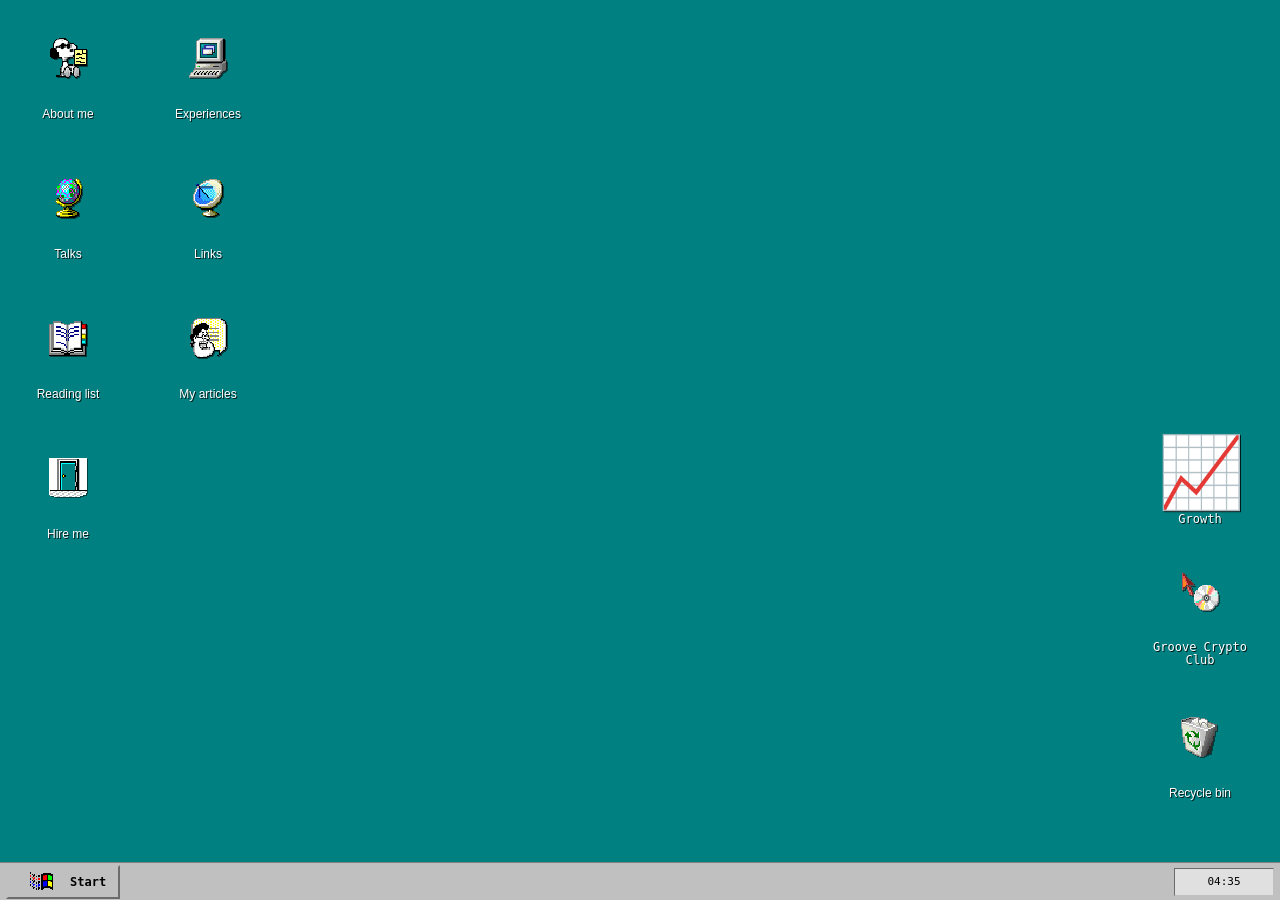
==== commit e284afcb: "Add Growth page (Frutiger Aero / Vista theme) with GTM Engineering guide New third page at /growth/ " ====
--- a/index.html
+++ b/index.html
@@ -66,6 +66,12 @@
             </button>
         </div>
 
+        <!-- Growth (links to the /growth/ page) -->
+        <a class="growth-icon" href="/growth/" aria-label="Growth">
+            <img src="icons/growth.png" alt="Growth" width="80" height="80" onerror="this.outerHTML='<span style=font-size:70px>📈</span>'">
+            <span>Growth</span>
+        </a>
+
         <!-- Groove Crypto Club (links to the /groove/ page) -->
         <a class="groove-icon" href="/groove/" aria-label="Groove Crypto Club">
             <img src="icons/groove.webp" alt="Groove Crypto Club" width="80" height="80" onerror="this.outerHTML='<span style=font-size:70px>💿</span>'">
--- a/assets/css/style.css
+++ b/assets/css/style.css
@@ -802,10 +802,10 @@
   }
 }
 
-/* Groove Crypto Club desktop shortcut (sits above the Recycle Bin) */
-.groove-icon {
+/* Groove Crypto Club + Growth desktop shortcuts (sit above the Recycle Bin) */
+.groove-icon,
+.growth-icon {
   position: absolute;
-  bottom: 185px;
   right: 20px;
   display: flex;
   flex-direction: column;
@@ -825,16 +825,22 @@
   text-decoration: none;
 }
 
-.groove-icon:hover {
+.groove-icon { bottom: 185px; }
+.growth-icon { bottom: 320px; }
+
+.groove-icon:hover,
+.growth-icon:hover {
   background: rgba(255, 255, 255, 0.2);
 }
 
-.groove-icon:focus {
+.groove-icon:focus,
+.growth-icon:focus {
   outline: 1px dotted white;
   outline-offset: 2px;
 }
 
-.groove-icon img {
+.groove-icon img,
+.growth-icon img {
   margin-bottom: 8px;
   filter: drop-shadow(1px 1px 0px rgba(0, 0, 0, 0.5));
   width: 80px !important;
@@ -845,7 +851,8 @@
   min-height: 80px !important;
 }
 
-.groove-icon span {
+.groove-icon span,
+.growth-icon span {
   word-wrap: break-word;
   text-shadow: 1px 1px 0px rgba(0, 0, 0, 0.8);
   font-weight: normal;
@@ -854,17 +861,21 @@
 }
 
 @media (max-width: 768px) {
-  .groove-icon {
+  .groove-icon,
+  .growth-icon {
       width: 100px;
       height: auto;
       min-height: 100px;
-      bottom: 160px;
       right: 15px;
       font-size: 11px;
       padding: 8px;
   }
 
-  .groove-icon img {
+  .groove-icon { bottom: 160px; }
+  .growth-icon { bottom: 275px; }
+
+  .groove-icon img,
+  .growth-icon img {
       width: 65px !important;
       height: 65px !important;
       max-width: 65px !important;
